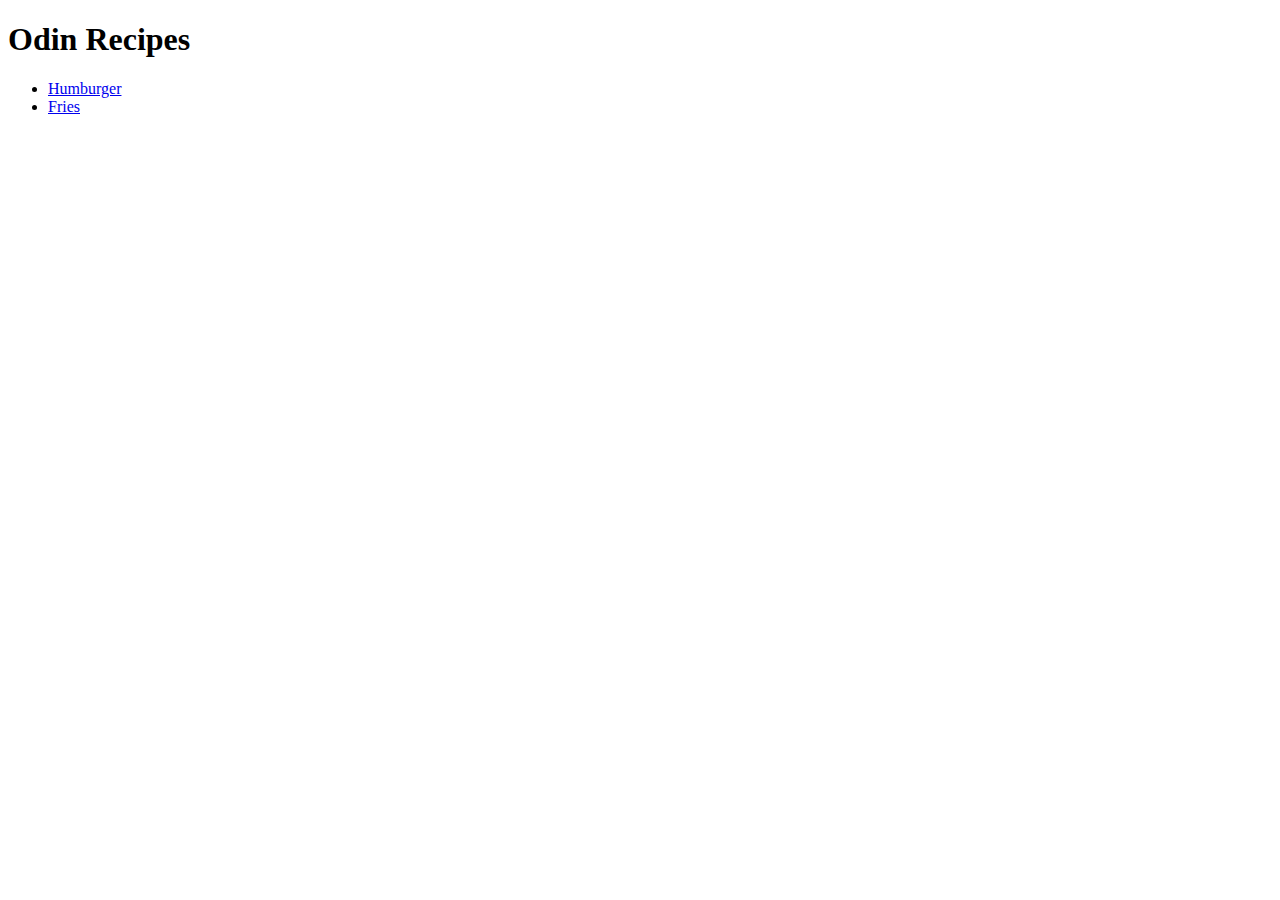
==== index.html @ 9e79c432 "feat(elements): added humburger and fries recipes" ====
<!DOCTYPE html>
<html>
    <head>
        <title>Odin Recipes</title>
    </head>
    <body>
        <h1>Odin Recipes</h1>
        <ul>
            <li><a href="recipes/humburger.html">Humburger</a></li>
            <li><a href="recipes/fries.html">Fries</a></li>
        </ul>
    </body>
</html>
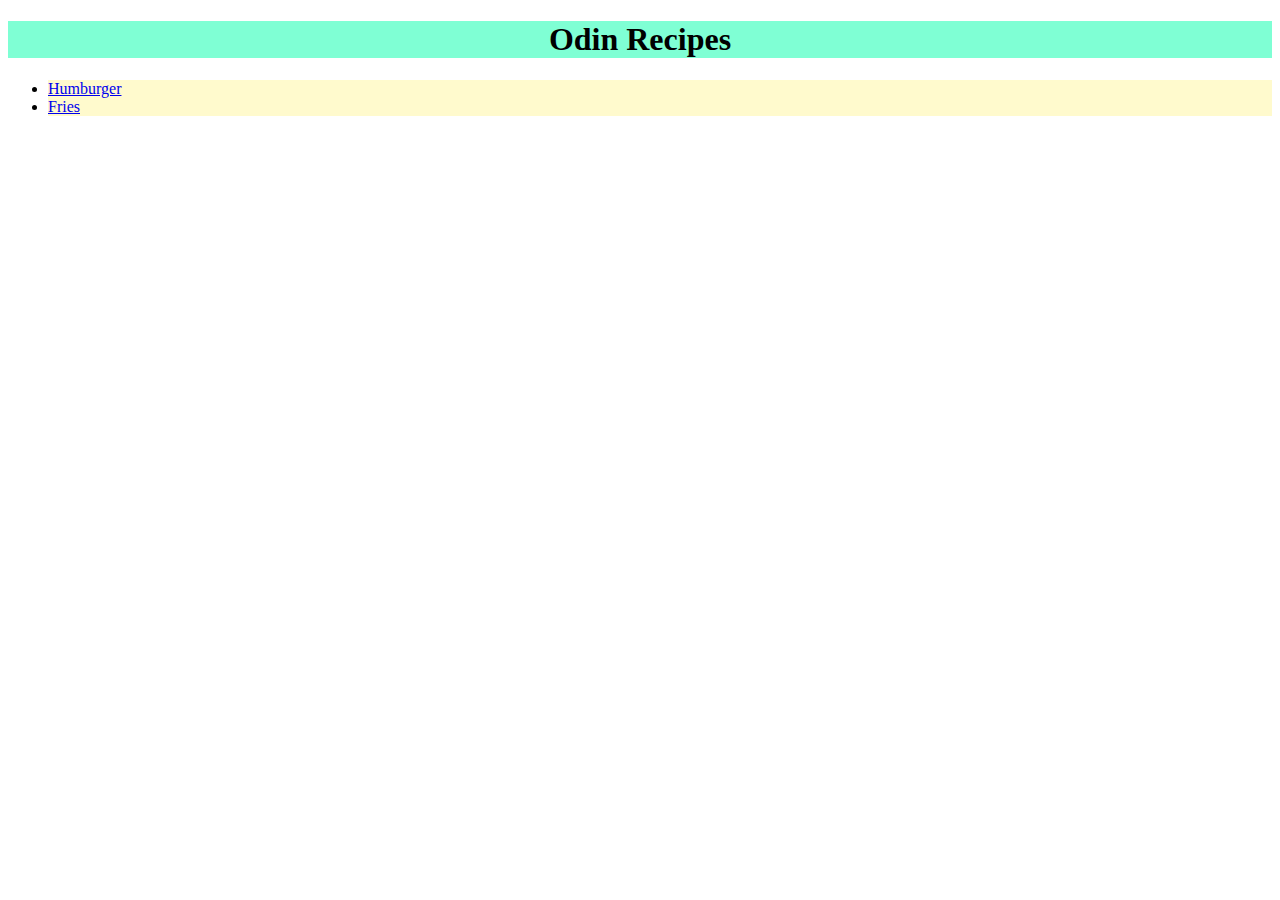
==== commit 895c5dbb: "feat: added style.css and promoted the text" ====
--- a/index.html
+++ b/index.html
@@ -2,12 +2,13 @@
 <html>
     <head>
         <title>Odin Recipes</title>
+        <link rel="stylesheet" href="./style.css">
     </head>
     <body>
-        <h1>Odin Recipes</h1>
+        <h1 class="head">Odin Recipes</h1>
         <ul>
-            <li><a href="recipes/humburger.html">Humburger</a></li>
-            <li><a href="recipes/fries.html">Fries</a></li>
+            <li class="link"><a href="recipes/humburger.html">Humburger</a></li>
+            <li class="link"><a href="recipes/fries.html">Fries</a></li>
         </ul>
     </body>
 </html>--- a/style.css
+++ b/style.css
@@ -0,0 +1,14 @@
+.head {
+    text-align:center;
+    background-color:aquamarine;
+}
+
+.link {
+    background-color:lemonchiffon;
+}
+
+.description {
+    text-align:center;
+    background-color: yellow;
+    font-weight:bold;
+}
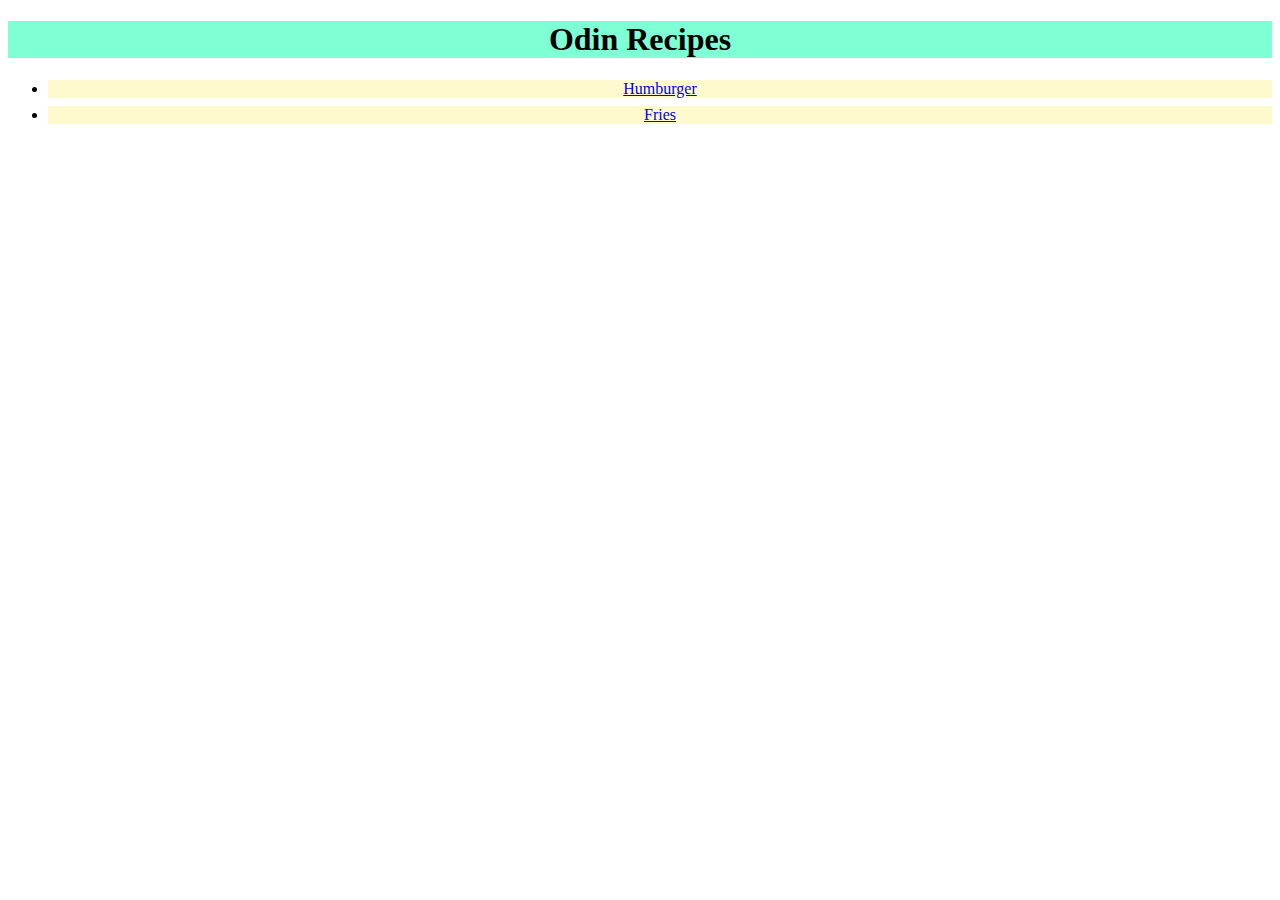
==== commit 61621230: "flex: used the block and inline to promote" ====
--- a/index.html
+++ b/index.html
@@ -7,8 +7,8 @@
     <body>
         <h1 class="head">Odin Recipes</h1>
         <ul>
-            <li class="link"><a href="recipes/humburger.html">Humburger</a></li>
-            <li class="link"><a href="recipes/fries.html">Fries</a></li>
+            <li><a href="recipes/humburger.html">Humburger</a></li>
+            <li><a href="recipes/fries.html">Fries</a></li>
         </ul>
     </body>
 </html>--- a/style.css
+++ b/style.css
@@ -3,12 +3,10 @@
     background-color:aquamarine;
 }
 
-.link {
+li {
     background-color:lemonchiffon;
+    text-align: center;
+    margin-bottom: 8px;
 }
 
-.description {
-    text-align:center;
-    background-color: yellow;
-    font-weight:bold;
-}
+
